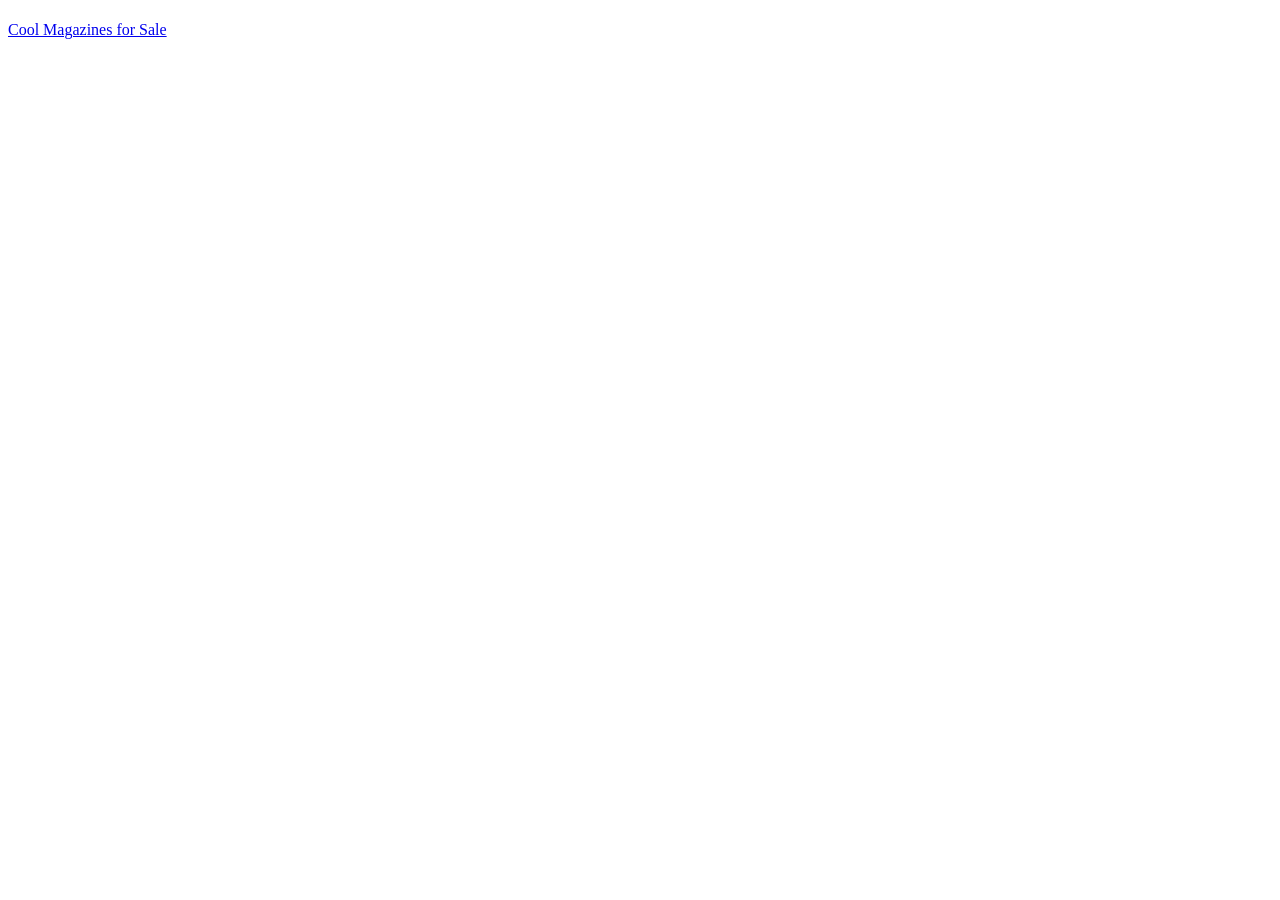
==== index.html @ 1893311c "Rename Index.html to index.html" ====
<!DOCTYPE html>
<html>
    <head><title>I am Oscar Linn</title></head>
    <body>
        <a href="https://www.youtube.com/watch?v=dQw4w9WgXcQ"><h1></h1>Cool Magazines for Sale</a>
    </body>
</html>
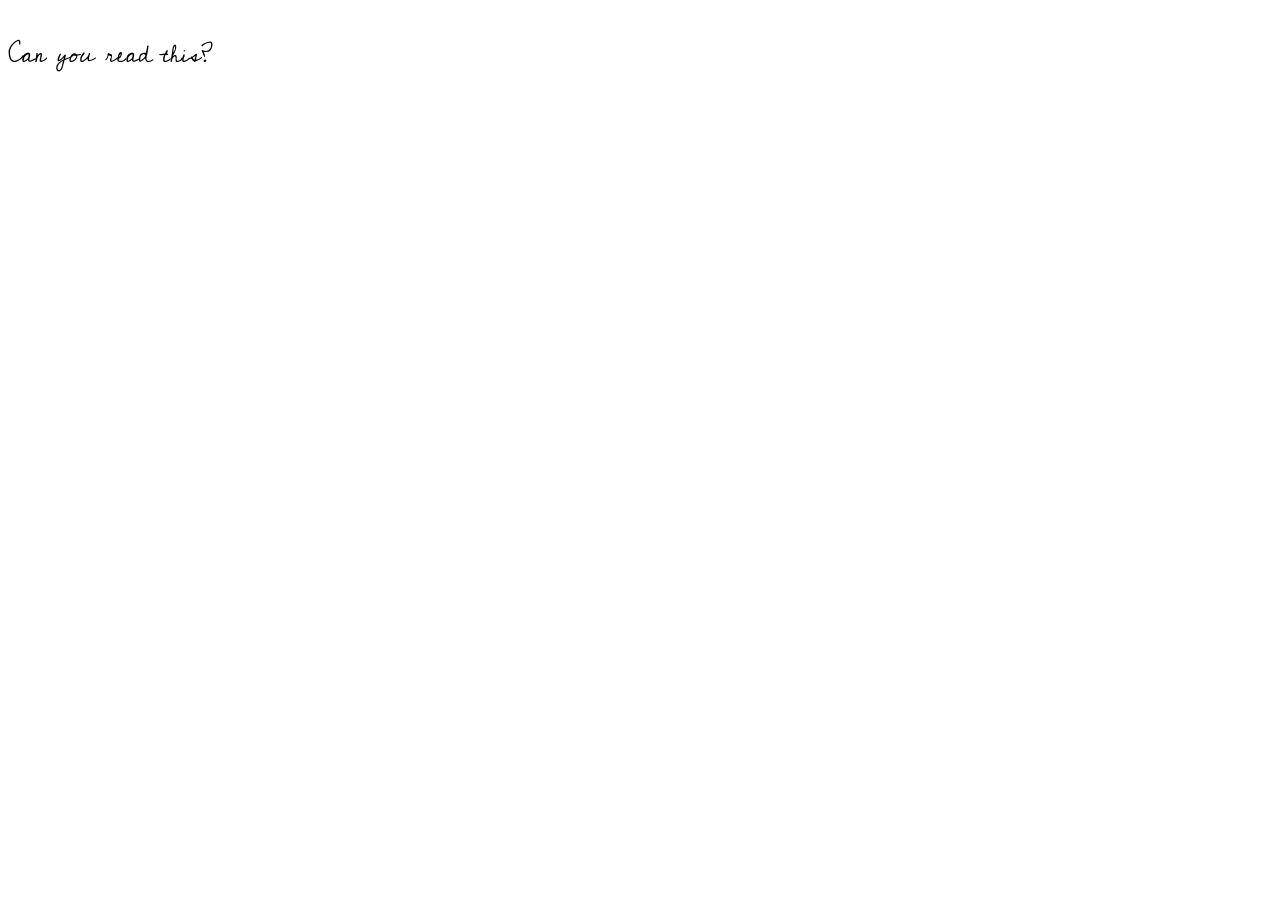
==== commit 204b7c02: "Merge branch 'main' of https://github.com/Rasco57/Rasco57.github.io" ====
--- a/index.html
+++ b/index.html
@@ -1,7 +1,7 @@
 <!DOCTYPE html>
 <html>
-    <head><title>I am Oscar Linn</title></head>
+    <head><link rel="stylesheet" href="style.css"><title>I am Oscar Linn</title></head>
     <body>
-        <a href="https://www.youtube.com/watch?v=dQw4w9WgXcQ"><h1></h1>Cool Magazines for Sale</a>
+        <a href="https://www.youtube.com/watch?v=dQw4w9WgXcQ" id="id"><h1></h1>Can you read this?</a>
     </body>
 </html>
--- a/style.css
+++ b/style.css
@@ -0,0 +1,10 @@
+#id {
+    color:black; 
+    text-decoration: none;
+    font-family: ClassicCursive;
+    font-size: 24px;
+}
+@font-face{
+    font-family: ClassicCursive;
+    src: url(CedarvilleCursive-Regular.ttf)
+}
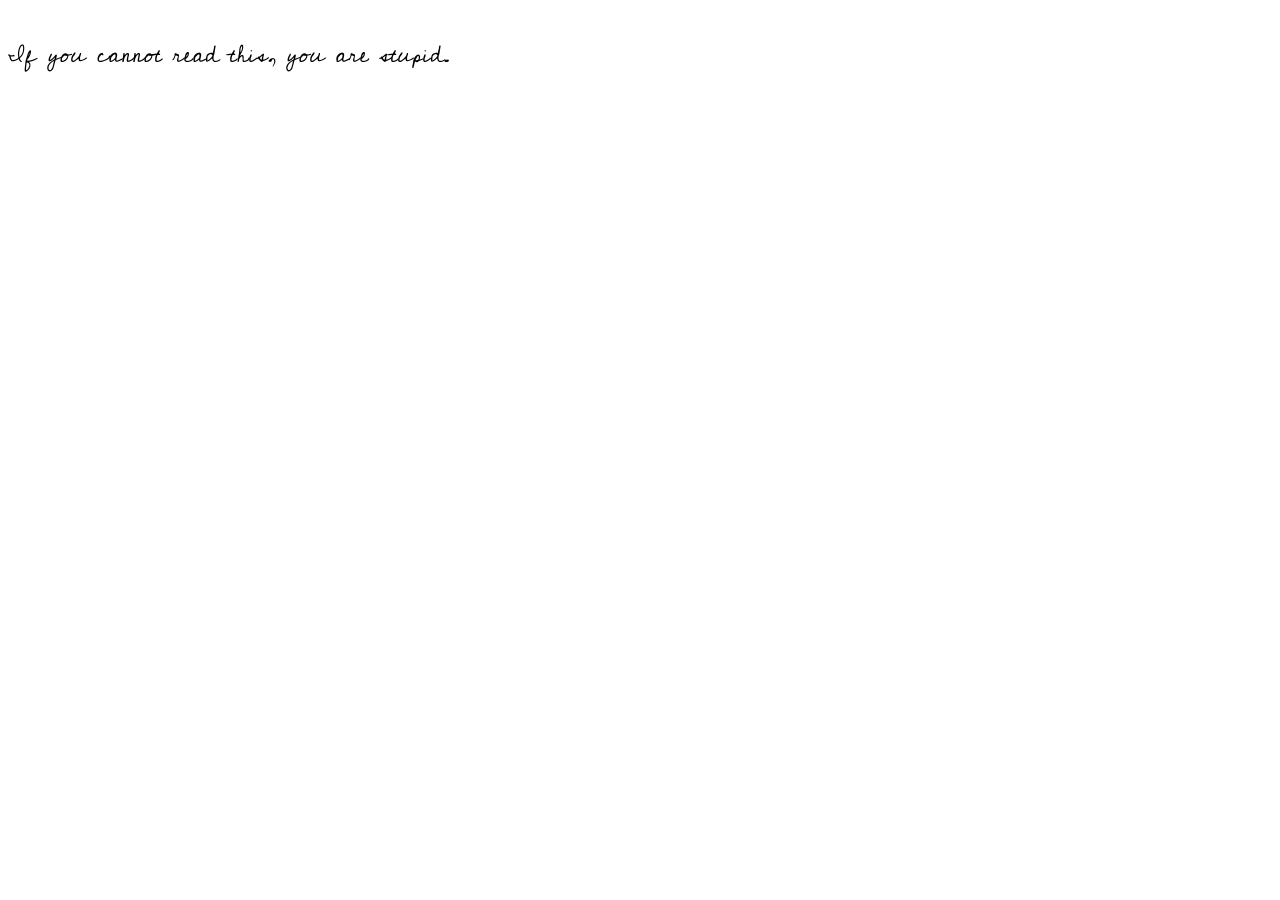
==== commit e6c132b2: "Text Change" ====
--- a/index.html
+++ b/index.html
@@ -2,6 +2,6 @@
 <html>
     <head><link rel="stylesheet" href="style.css"><title>I am Oscar Linn</title></head>
     <body>
-        <a href="https://www.youtube.com/watch?v=dQw4w9WgXcQ" id="id"><h1></h1>Can you read this?</a>
+        <a href="https://www.youtube.com/watch?v=dQw4w9WgXcQ" id="id"><h1></h1>If you cannot read this, you are stupid.</a>
     </body>
 </html>
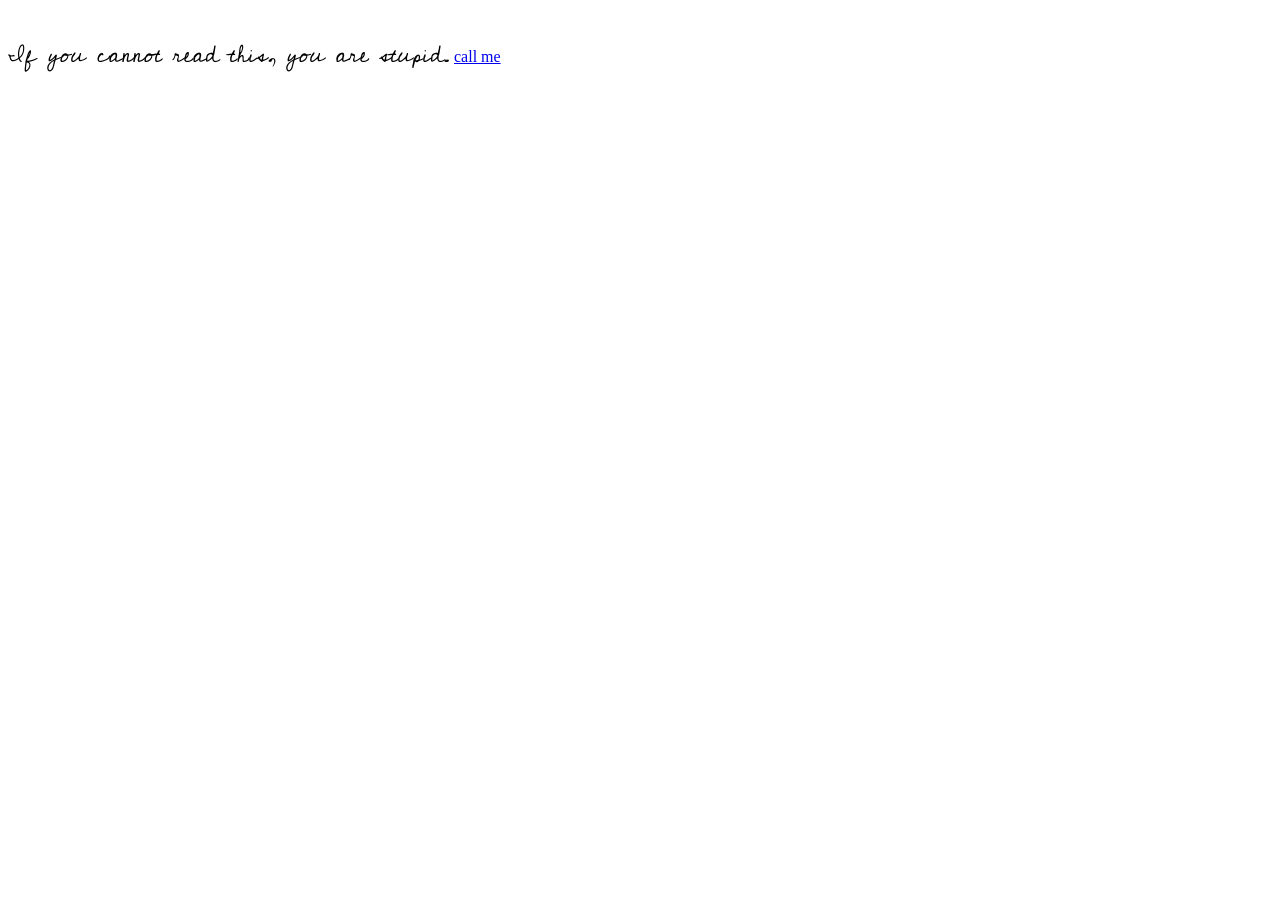
==== commit 78bb52f9: "Remove unnecessary whitespace in index.html" ====
--- a/index.html
+++ b/index.html
@@ -3,5 +3,9 @@
     <head><link rel="stylesheet" href="style.css"><title>I am Oscar Linn</title></head>
     <body>
         <a href="https://www.youtube.com/watch?v=dQw4w9WgXcQ" id="id"><h1></h1>If you cannot read this, you are stupid.</a>
+    <a href="tel:832-832-0974">call me</a>
+    
+    
+    
     </body>
 </html>
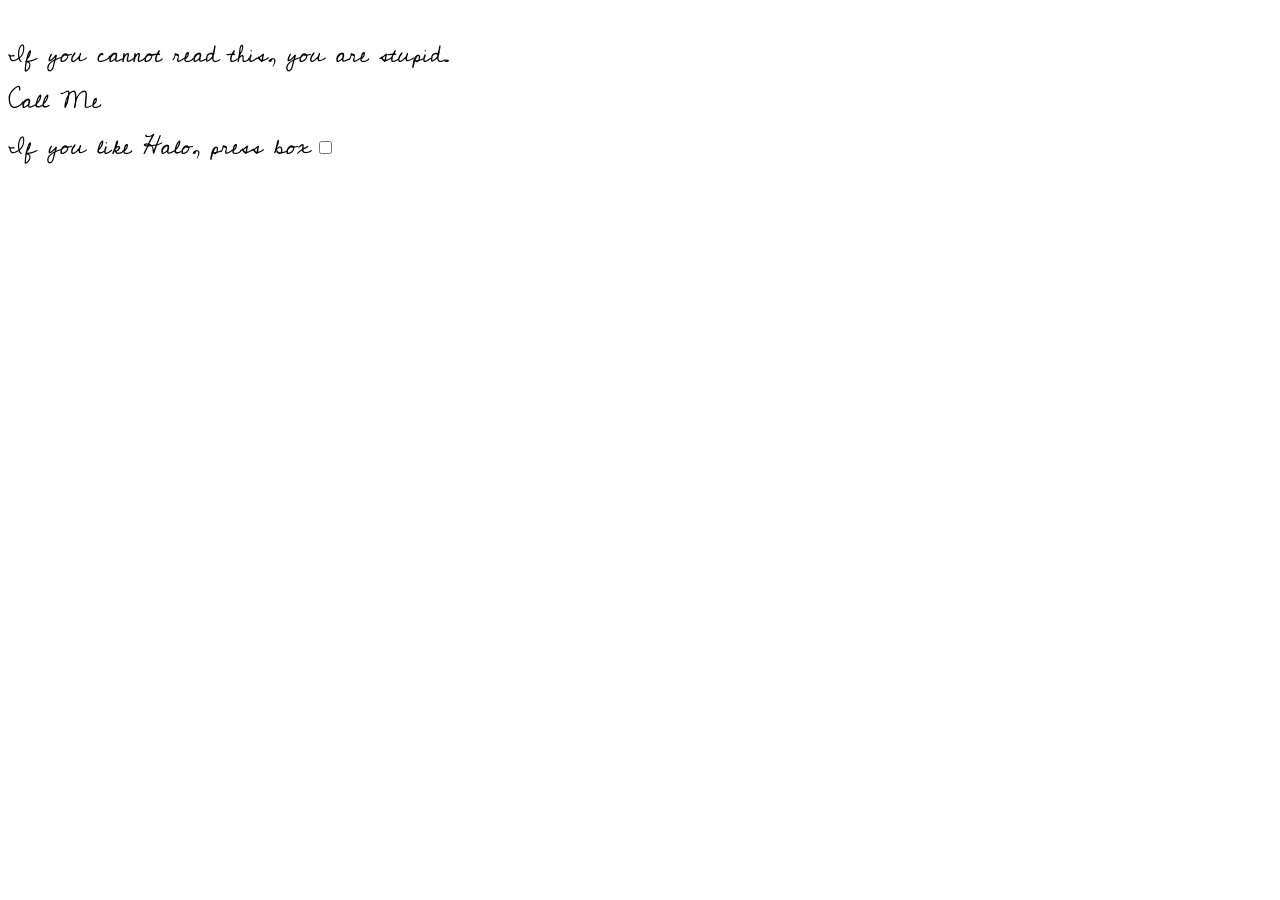
==== commit 919fb2b2: "Refactor phone number link and improve label formatting in index.html; enhance CSS styles for main c" ====
--- a/index.html
+++ b/index.html
@@ -3,7 +3,10 @@
     <head><link rel="stylesheet" href="style.css"><title>I am Oscar Linn</title></head>
     <body>
         <a href="https://www.youtube.com/watch?v=dQw4w9WgXcQ" id="id"><h1></h1>If you cannot read this, you are stupid.</a>
-    <a href="tel:832-832-0974">call me</a>
+    <br>
+        <a href="tel:5558320974" id="PhoneNumber">Call Me</a>
+    <br>
+    <label id="maincheck" for="Check">If you like Halo, press box</label> <input name="Check" type="checkbox">   
     
     
     
--- a/style.css
+++ b/style.css
@@ -7,4 +7,23 @@
 @font-face{
     font-family: ClassicCursive;
     src: url(CedarvilleCursive-Regular.ttf)
+}
+#maincheck{
+    color: rgb(0, 0, 0);
+    font-family: ClassicCursive;
+    font-size: 24px;
+
+
+
+
+
+}
+#PhoneNumber{
+text-decoration: none;
+color: black;
+font-size: 24px;
+font-family: ClassicCursive;
+
+
+
 }
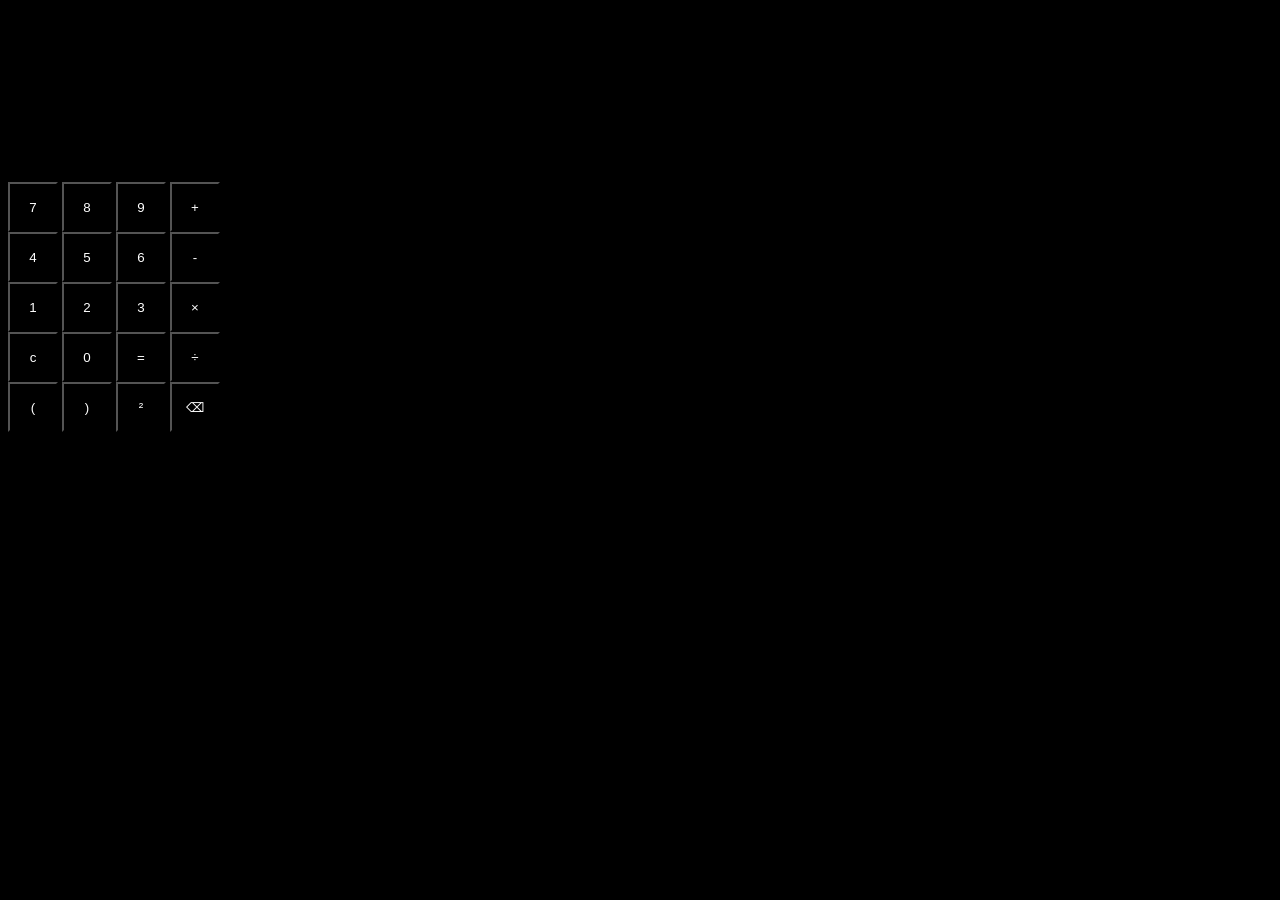
==== commit 6b8b6467: "Update and rename Index.html to index.html" ====
--- a/index.html
+++ b/index.html
@@ -1,14 +1,44 @@
-<!DOCTYPE html>
-<html>
-    <head><link rel="stylesheet" href="style.css"><title>I am Oscar Linn</title></head>
-    <body>
-        <a href="https://www.youtube.com/watch?v=dQw4w9WgXcQ" id="id"><h1></h1>If you cannot read this, you are stupid.</a>
-    <br>
-        <a href="tel:5558320974" id="PhoneNumber">Call Me</a>
-    <br>
-    <label id="maincheck" for="Check">If you like Halo, press box</label> <input name="Check" type="checkbox">   
-    
-    
-    
-    </body>
-</html>
+<!DOCTYPE html>
+<html lang="en">
+<head><script src="CalFunctiun.js"></script>
+<link rel="stylesheet" href="CalculatorStyle.css">
+</head>
+
+<body>
+
+
+    <textarea id="display"></textarea>
+    
+        
+        <div class="Spacing">
+        <button onclick="addtodiSplay('7')">7</button>
+        <button onclick="addtodiSplay('8')">8</button>
+        <button onclick="addtodiSplay('9')">9</button>
+        <button onclick="addtodiSplay('+')">+</button>
+        <br>
+        <button onclick="addtodiSplay('4')">4</button>
+        <button onclick="addtodiSplay('5')">5</button>
+        <button onclick="addtodiSplay('6')">6</button>
+        <button onclick="addtodiSplay('-')">-</button>
+        <br>
+        <button onclick="addtodiSplay('1')">1</button>
+        <button onclick="addtodiSplay('2')">2</button>
+        <button onclick="addtodiSplay('3')">3</button>
+        <button onclick="addtodiSplay('*')">×</button>
+        <br>
+        <button onclick="Clear('c')">c</button>
+        <button onclick="addtodiSplay('0')">0</button>
+        <button onclick="Calculate()">=</button>
+        <button onclick="addtodiSplay('/')">÷</button>
+        <br>
+        <button onclick="addtodiSplay('(')">(</button>
+        <button onclick="addtodiSplay(')')">)</button>
+        <button onclick="Square()">²</button>
+        <button onclick="DeleteTheDarnThing()">⌫</button>
+        </div>
+
+</body>
+
+
+</html>
+
--- a/CalculatorStyle.css
+++ b/CalculatorStyle.css
@@ -0,0 +1,24 @@
+#display{
+
+    width: 100%;
+    height: 160px;
+    background-color: black;
+    color: #fff;
+    font-size: 16px;
+    text-align: left;
+    padding: 15px;
+    box-sizing: border-box;
+    border-radius: 5px;
+    margin-bottom: 10px;
+    resize: none;
+    border: none;
+}
+body{
+    background-color: black;
+}
+button{
+    color: white;
+    background-color: rgba( 0, 0, 0, 0.1);
+    width: 50px;
+    height: 50px;
+}
